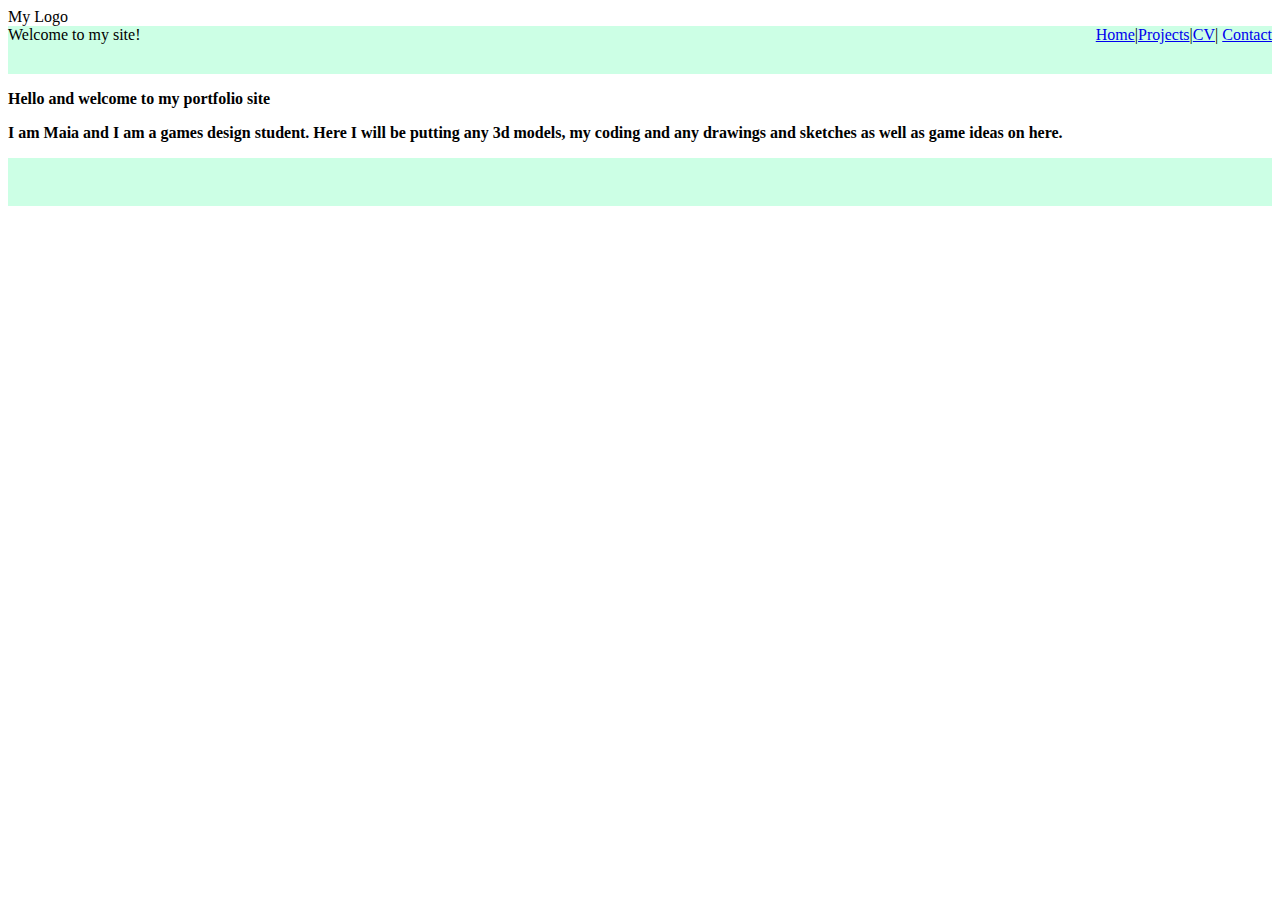
==== index.html @ ade3c811 "Add the html to website" ====
<html>
 <head>
   <title>Portfolio Site</title>
   
   <link rel="stylesheet" type="text/css" href="css/style.css"/>
   <div id="header">
     My Logo
   </div>
   
  </head>
  
  <body>
      
     <div style="background: rgb(204,255,229); height: 3rem">
	  <div style="float: left">
	   Welcome to my site!
      </div>
	  
	   <div style ="float:right">
	   <a href="index.html">Home</a>|<a href="Projects.html">Projects</a>|<a href="CV.html">CV</a>| <a href="contact.html">Contact</a>
	   <a href="contact.html"></a>
	   </div>
     </div>	
	 <p style="text-align"</p>
    <p style="font-weight: bold">Hello and welcome to my portfolio site</p>
	<p style="font-weight: bold">I am Maia and I am a games design student. Here I will be putting any 3d models, my coding and any drawings and sketches as well as game ideas on here.<p>
	
  </body>
  <footer>
     <div style="background: rgb(204,255,229); height: 3rem">
  </footer>
 </html>
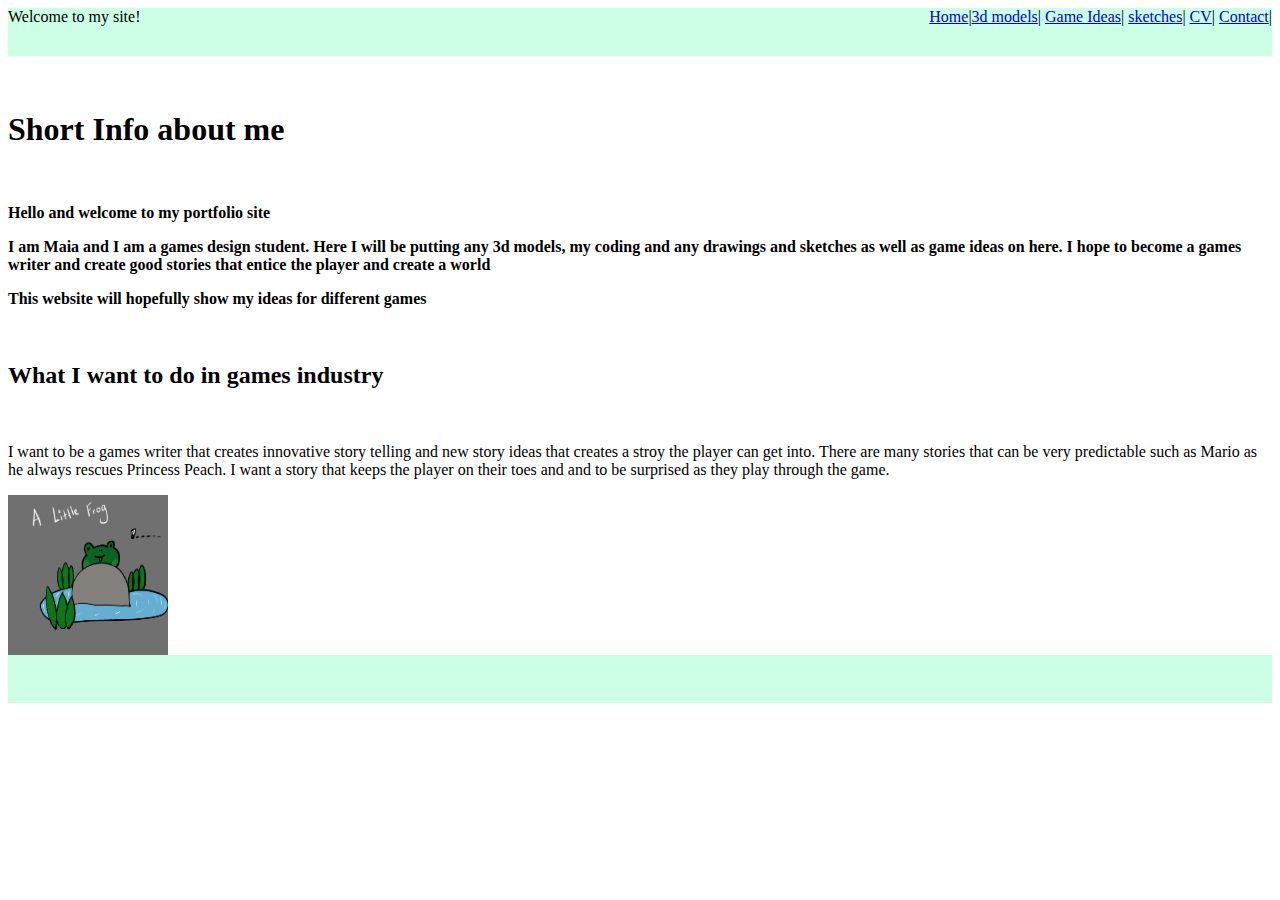
==== commit 7a11a5f7: "Upload" ====
--- a/index.html
+++ b/index.html
@@ -4,30 +4,39 @@
    
    <link rel="stylesheet" type="text/css" href="css/style.css"/>
    <div id="header">
-     My Logo
    </div>
-   
-  </head>
+   <footer id="footer"></footer>
+   </head>
   
   <body>
       
      <div style="background: rgb(204,255,229); height: 3rem">
 	  <div style="float: left">
 	   Welcome to my site!
-      </div>
-	  
+     
+	   </div>
 	   <div style ="float:right">
-	   <a href="index.html">Home</a>|<a href="Projects.html">Projects</a>|<a href="CV.html">CV</a>| <a href="contact.html">Contact</a>
+	   <a href="index.html">Home</a>|<a href="3d models.html">3d models</a>| <a href="Game Ideas.html">Game Ideas</a>| <a href="sketches.html">sketches</a>| <a href="CV.html">CV</a>| <a href="contact.html">Contact</a>|
 	   <a href="contact.html"></a>
+	   
+  </div>
 	   </div>
      </div>	
-	 <p style="text-align"</p>
-    <p style="font-weight: bold">Hello and welcome to my portfolio site</p>
-	<p style="font-weight: bold">I am Maia and I am a games design student. Here I will be putting any 3d models, my coding and any drawings and sketches as well as game ideas on here.<p>
-	
+     <p style="text-align"</p>
+	 <br><h1>Short Info about me</h1></br>
+     <p style="font-weight: bold">Hello and welcome to my portfolio site</p>
+	 <p style="font-weight: bold">I am Maia and I am a games design student. Here I will be putting any 3d models, my coding and any drawings and sketches as well as game ideas on here. I hope to become a games writer and create good stories that entice the player and create a world<p>
+	 <p style= "font-weight: bold">This website will hopefully show my ideas for different games</p>
+	 <br><h2> What I want to do in games industry</h2></br>
+	  <p style="color: rgb(29,137,219)"</p>
+	 <p style="font-family: Times New Roman">I want to be a games writer that creates innovative story telling and new story ideas that creates a stroy the player can get into. There are many stories that can be very predictable such as Mario as he always rescues Princess Peach. I want a story that keeps the player on their toes and and to be surprised as they play through the game.</p>  
+			<img src="images/Frog.png" style="width:10rem;height:10rem;">	
+     </div>	 
   </body>
   <footer>
      <div style="background: rgb(204,255,229); height: 3rem">
+	 
+	 
   </footer>
  </html>
  --- a/css/style.css
+++ b/css/style.css
@@ -0,0 +1,55 @@
+<html>
+#header
+{
+  font-size:30pt;
+  color: blue;
+}
+
+
+
+   </div>
+   <div id ="footer"
+      <footer id="footer"></footer>
+   <footer id="footer"></footer>
+   #footer 
+{
+  position: fixed;
+  left: 0;
+  bottom: 0;
+  width: 100%           
+}
+     </div>
+   <div style="background: rgb(204,255,229); height: 3rem">
+	  <div style="float: left">
+	   Welcome to my site!
+      </div>
+	<div class="hobby">
+	 This is cool
+	 </div>
+	  
+	   <div style ="float:right">
+	   <a href="index.html">Home</a>|<a href="Projects.html">Projects</a>|<a href="CV.html">CV</a>| <a href="contact.html">Contact</a>
+	   <a href="contact.html"></a>
+	   </div>
+     </div>
+	 <div class="Projects">
+  <button class="dropbtn">Dropdown</button>
+  <div class="dropdown-content">
+    <a href="3D Models">Link 1</a>
+    <a href="Game ideas">Link 2</a>
+    <a href="sketches">Link 3</a>
+  </div>
+</div>
+.hobby
+{
+	Background: rgb(204,255,229);
+}
+
+#footer 
+{
+  position: fixed;
+  left: 0;
+  bottom: 0;
+  width: 100%           
+}
+</html>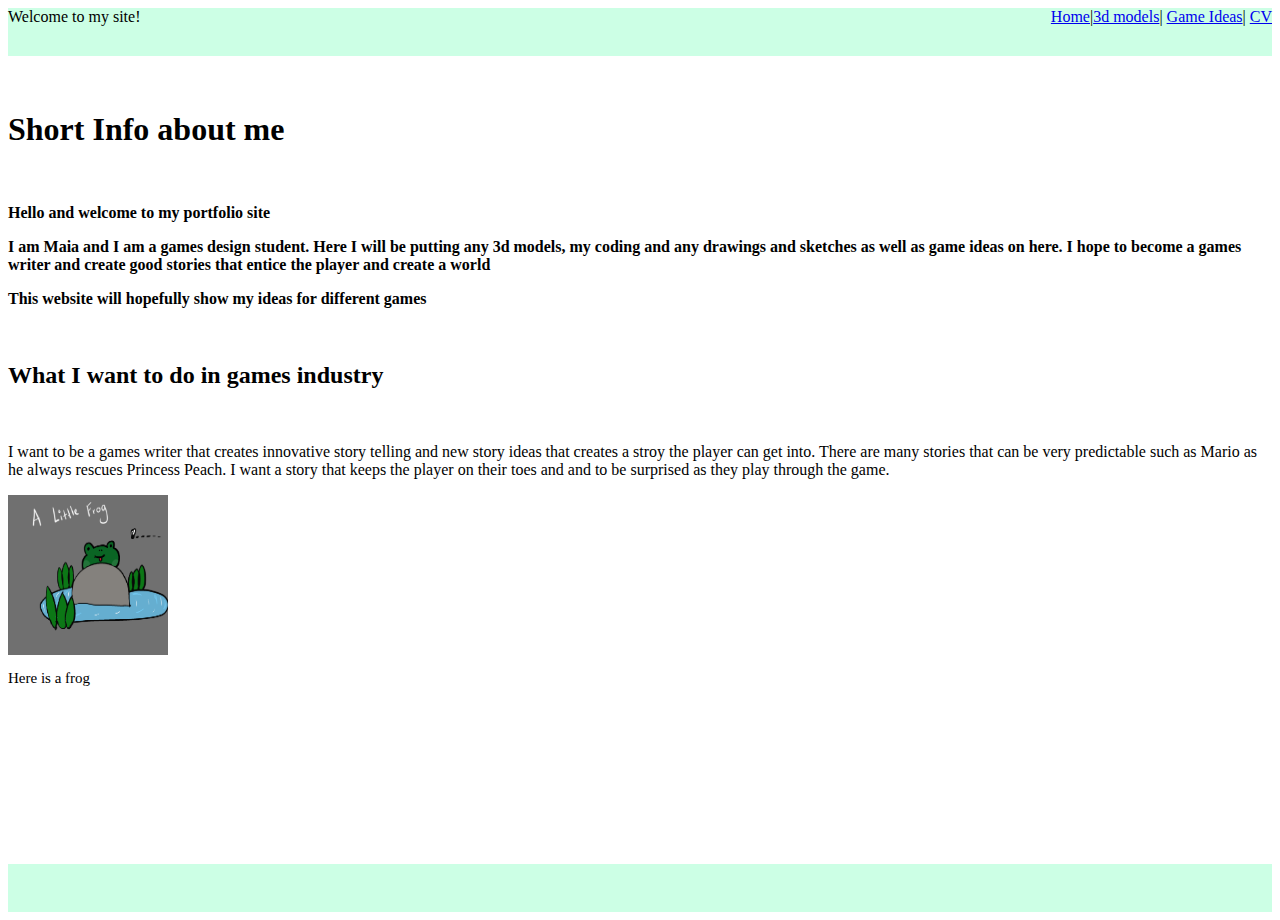
==== commit a0967e51: "Upload" ====
--- a/index.html
+++ b/index.html
@@ -16,8 +16,7 @@
      
 	   </div>
 	   <div style ="float:right">
-	   <a href="index.html">Home</a>|<a href="3d models.html">3d models</a>| <a href="Game Ideas.html">Game Ideas</a>| <a href="sketches.html">sketches</a>| <a href="CV.html">CV</a>| <a href="contact.html">Contact</a>|
-	   <a href="contact.html"></a>
+	   <a href="index.html">Home</a>|<a href="3d models.html">3d models</a>| <a href="Game Ideas.html">Game Ideas</a>| <a href="CV.html">CV</a>
 	   
   </div>
 	   </div>
@@ -30,7 +29,12 @@
 	 <br><h2> What I want to do in games industry</h2></br>
 	  <p style="color: rgb(29,137,219)"</p>
 	 <p style="font-family: Times New Roman">I want to be a games writer that creates innovative story telling and new story ideas that creates a stroy the player can get into. There are many stories that can be very predictable such as Mario as he always rescues Princess Peach. I want a story that keeps the player on their toes and and to be surprised as they play through the game.</p>  
-			<img src="images/Frog.png" style="width:10rem;height:10rem;">	
+			<img src="images/Frog.png" style="width:10rem;height:10rem;">
+      <br><p style="font-size: 15"> Here is a frog</p></br>			
+	  <br></br>
+	  <br></br>
+	  <br></br>
+	  <br></br>
      </div>	 
   </body>
   <footer>
